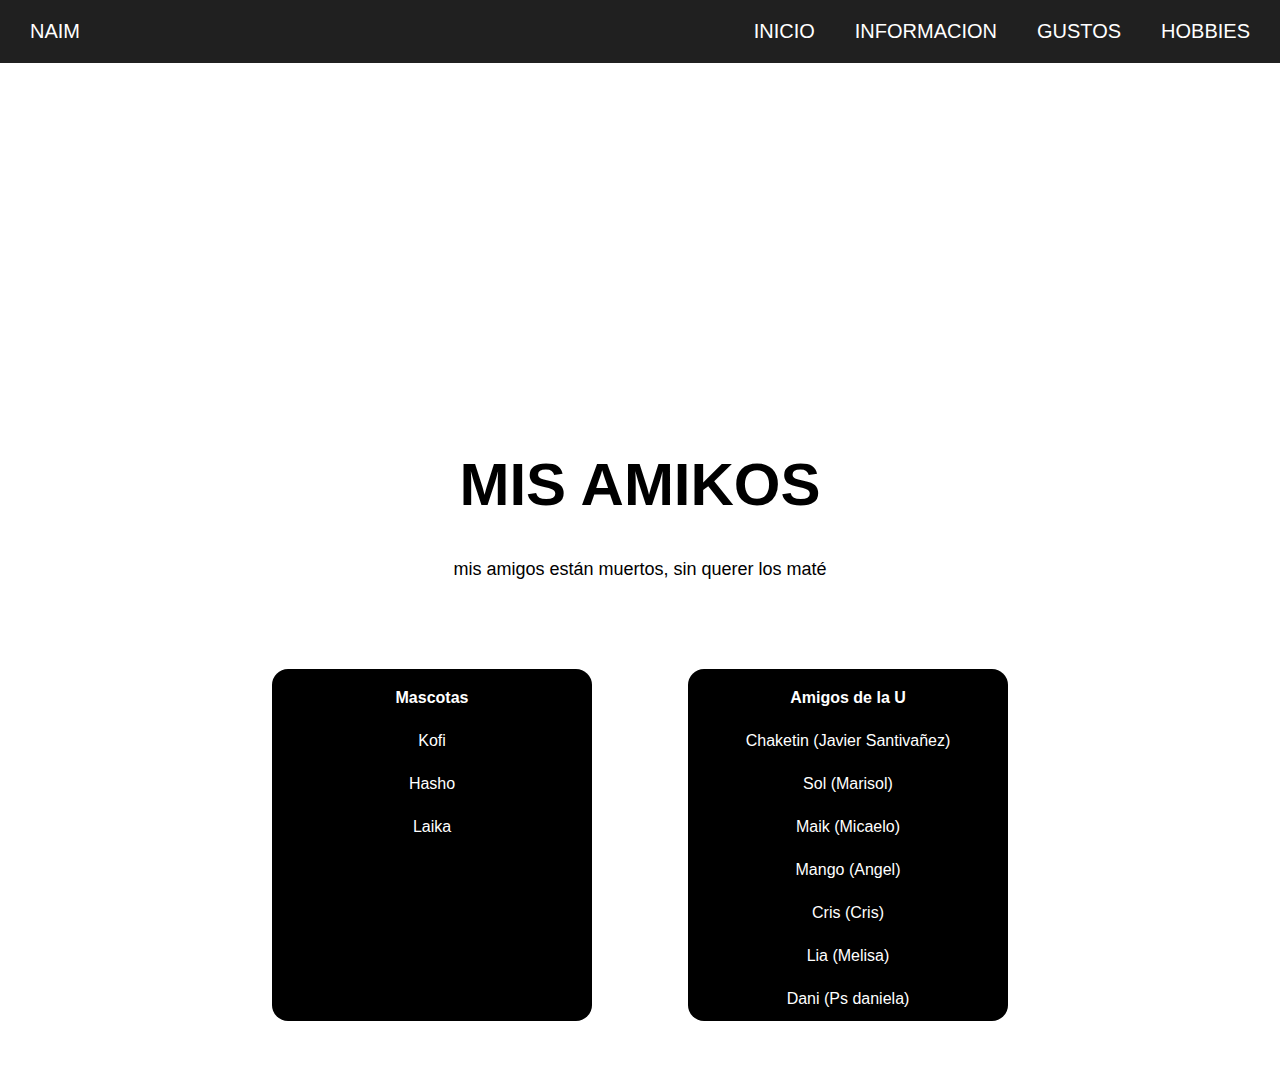
==== src/amigos/amigos.html @ 821c5a17 "El skibidi final de mi skibidiweb" ====
<!DOCTYPE html>
<html lang="es">
<head>
    <meta charset="UTF-8">
    <meta name="viewport" content="width=device-width, initial-scale=1.0">
    <link rel="stylesheet" href="/src/estilos/styleamigos.css">
    <title>Amigos Naim</title>
</head>
<body>
    <div class="head">
        <div class="logo">
            <a href="/src/index.html">NAIM</a>
        </div>
        <nav class="navbar">
            <a href="/src/index.html"> Inicio</a>
            <a href="/src/informacion/informacion.html"> Informacion</a>
            <a href="/src/gustos/gustos.html"> Gustos</a>
            <a href="/src/hobbies/hobbies.html"> Hobbies</a>
        </nav>
    </div>
    <header class="content header"></header>
        <h2 class="title">Mis amikos</h2>
        <p> mis amigos están muertos, sin querer los maté</p>
    </header>

    <section class="content sau">
        <div class="box-container">
            <div class="box">
                <h3 class="cajas">Mascotas</h3>
                <li class="cajas"> Kofi</li>
                <li class="cajas"> Hasho</li>
                <li class="cajas"> Laika</li>
            </div>
            <div class="box">
                <h3 class="cajas">Amigos de la U</h3>
                <li class="cajas">Chaketin (Javier Santivañez)</li>
                <li class="cajas">Sol (Marisol)</li>
                <li class="cajas">Maik (Micaelo)</li>
                <li class="cajas">Mango (Angel)</li>
                <li class="cajas">Cris (Cris)</li>
                <li class="cajas">Lia (Melisa)</li>
                <li class="cajas">Dani (Ps daniela)</li>
            </div>
        </div>
    </section>
</body>
</html>
---- src/estilos/styleamigos.css ----
*{
    margin: 0;
    padding: 0;
    border: 0;
    font-size: 100%;
    vertical-align: baseline;
}
body {
    text-align: center;
    font-family: sans-serif;
}
.head {
    display: flex;
    align-items: center;
    justify-content: space-between;
    height: 63px;
    background: rgb(32, 32, 32);
    position: fixed;
    width: 100%;
    z-index: 100;
}
.navbar {
    display: flex;
    margin-right: 10px;
}
.navbar a {
    display: block;
    padding: 20px 20px;
    color: white;
    text-decoration: none;
    text-transform: uppercase;
    font-size: 20px;
}
.navbar a:hover {
    background: rgba(201, 195, 195, 0.5);
}
.button {
    display: inline-block;
    margin-top: 15px;
    padding: 10px 30px;
    border: 2px solid rgb(78, 11, 11);
    color: white;
    text-decoration: none;
    background-color: rgb(78, 11, 11);
}

.button:hover {
    background: none;
}

.button_informacion{
    display: absolute;
    align-items: center;
}
.button_informacion a {
    margin: 0px 10px;
}
.logo{
    margin-left: 30px;
}
.logo a {
    text-decoration: none;
    color: white;
    text-transform: uppercase;
    font-size: 20px;
}
.content {
    height: 50vh;
    display: flex;
    flex-direction: column;
    justify-content: center;
    align-items: center;
}

.title {
    margin-bottom: 40px;
    font-size: 60px;
    font-weight: 600;
    text-transform: uppercase;
    color: rgb(0, 0, 0);
}
p{
    text-align: center;
    margin-bottom: 40px;
    font-size: 18px;
}
.box-container{
    display: flex;
    justify-content: center;
    text-align: center;
}

.box-container .box {
    height: 22rem;
    width: 20rem;
    background: black;
    text-align: center;
    border-radius: 1rem;
    box-shadow: 0 .3 5rem rgb(0 , 0, 0, .5);
    margin: 3rem;
}

.box-container .box i{
    height: 4rem;
    width: 3rem;
    line-height: 3rem;
    text-align: center;
    border-radius: 50%;
    color: white;
    background: purple;
    font-size: 2rem;
    margin: 1rem 0;
}
.cajas {
    margin-top: 20px;
    margin-bottom: 25px;
    color: white;
}
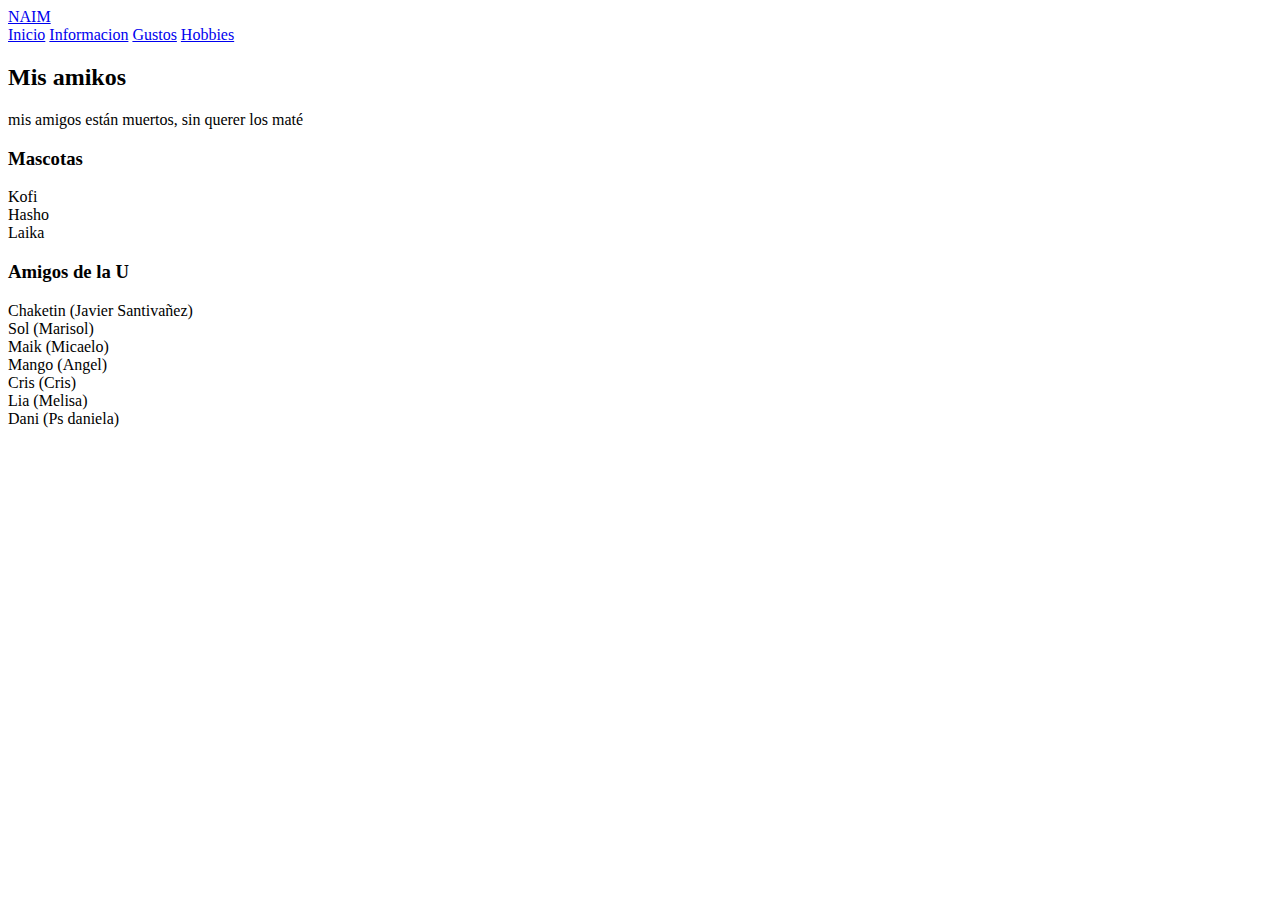
==== commit 96fcd813: "Skibidiweb skibidifinal ahorasi" ====
--- a/src/amigos/amigos.html
+++ b/src/amigos/amigos.html
@@ -3,19 +3,19 @@
 <head>
     <meta charset="UTF-8">
     <meta name="viewport" content="width=device-width, initial-scale=1.0">
-    <link rel="stylesheet" href="/src/estilos/styleamigos.css">
+    <link rel="stylesheet" href="estilos/styleamigos.css">
     <title>Amigos Naim</title>
 </head>
 <body>
     <div class="head">
         <div class="logo">
-            <a href="/src/index.html">NAIM</a>
+            <a href="index.html">NAIM</a>
         </div>
         <nav class="navbar">
-            <a href="/src/index.html"> Inicio</a>
-            <a href="/src/informacion/informacion.html"> Informacion</a>
-            <a href="/src/gustos/gustos.html"> Gustos</a>
-            <a href="/src/hobbies/hobbies.html"> Hobbies</a>
+            <a href="index.html"> Inicio</a>
+            <a href="informacion/informacion.html"> Informacion</a>
+            <a href="gustos/gustos.html"> Gustos</a>
+            <a href="hobbies/hobbies.html"> Hobbies</a>
         </nav>
     </div>
     <header class="content header"></header>
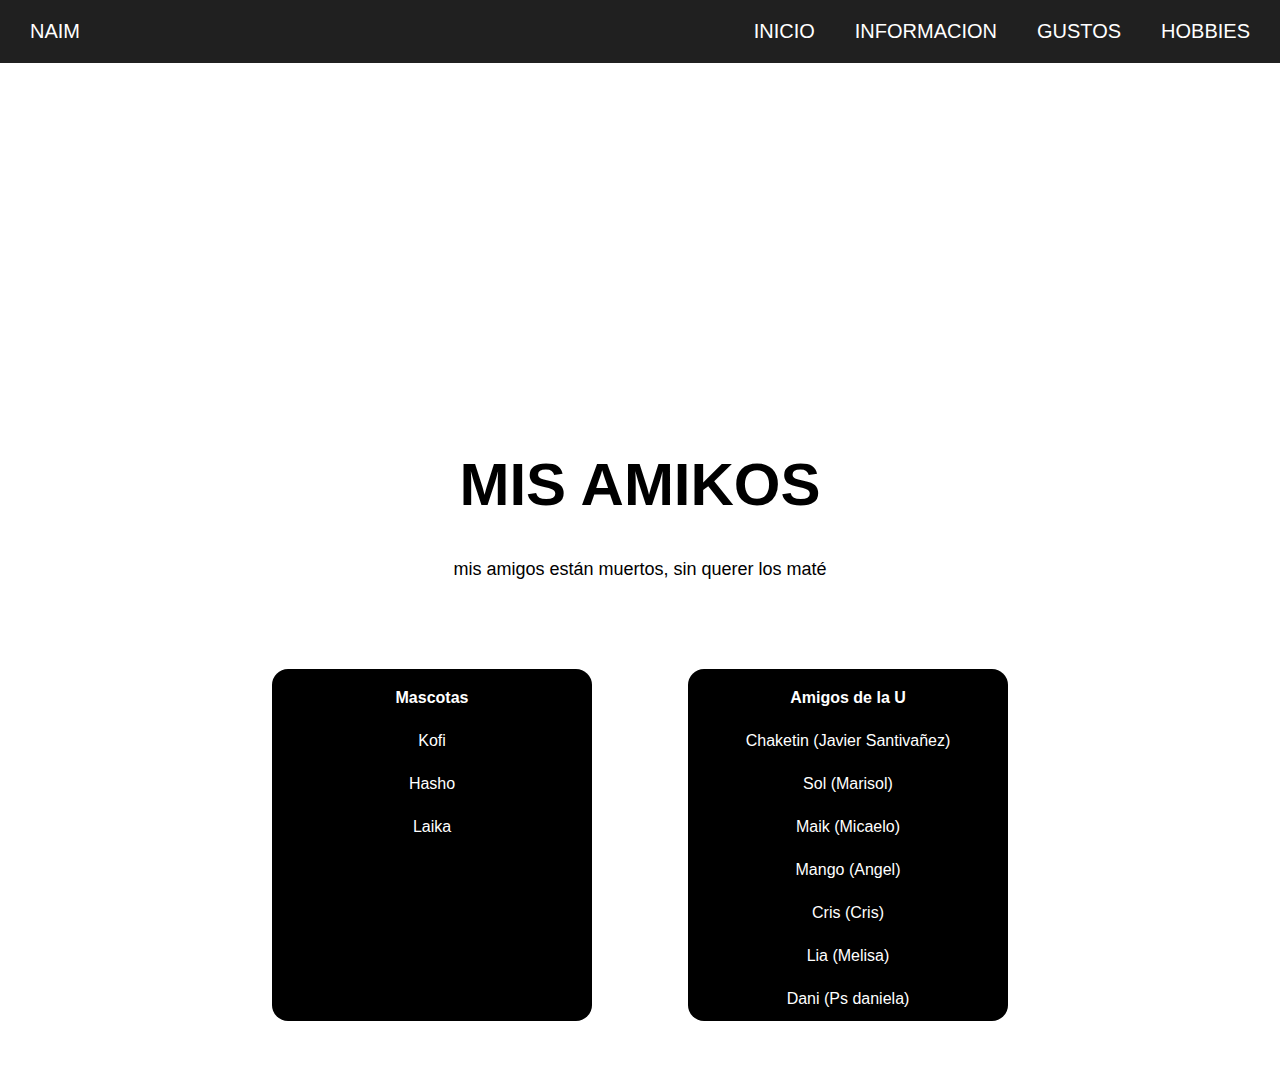
==== commit f73e4bec: "Skibidiweb no dejamos de skibidiganar final final" ====
--- a/src/amigos/amigos.html
+++ b/src/amigos/amigos.html
@@ -3,19 +3,19 @@
 <head>
     <meta charset="UTF-8">
     <meta name="viewport" content="width=device-width, initial-scale=1.0">
-    <link rel="stylesheet" href="estilos/styleamigos.css">
+    <link rel="stylesheet" href="../estilos/styleamigos.css">
     <title>Amigos Naim</title>
 </head>
 <body>
     <div class="head">
         <div class="logo">
-            <a href="index.html">NAIM</a>
+            <a href="../index.html">NAIM</a>
         </div>
         <nav class="navbar">
-            <a href="index.html"> Inicio</a>
-            <a href="informacion/informacion.html"> Informacion</a>
-            <a href="gustos/gustos.html"> Gustos</a>
-            <a href="hobbies/hobbies.html"> Hobbies</a>
+            <a href="../index.html"> Inicio</a>
+            <a href="../informacion/informacion.html"> Informacion</a>
+            <a href="../gustos/gustos.html"> Gustos</a>
+            <a href="../hobbies/hobbies.html"> Hobbies</a>
         </nav>
     </div>
     <header class="content header"></header>
--- a/src/estilos/styleamigos.css
+++ b/src/estilos/styleamigos.css
@@ -0,0 +1,118 @@
+*{
+    margin: 0;
+    padding: 0;
+    border: 0;
+    font-size: 100%;
+    vertical-align: baseline;
+}
+body {
+    text-align: center;
+    font-family: sans-serif;
+}
+.head {
+    display: flex;
+    align-items: center;
+    justify-content: space-between;
+    height: 63px;
+    background: rgb(32, 32, 32);
+    position: fixed;
+    width: 100%;
+    z-index: 100;
+}
+.navbar {
+    display: flex;
+    margin-right: 10px;
+}
+.navbar a {
+    display: block;
+    padding: 20px 20px;
+    color: white;
+    text-decoration: none;
+    text-transform: uppercase;
+    font-size: 20px;
+}
+.navbar a:hover {
+    background: rgba(201, 195, 195, 0.5);
+}
+.button {
+    display: inline-block;
+    margin-top: 15px;
+    padding: 10px 30px;
+    border: 2px solid rgb(78, 11, 11);
+    color: white;
+    text-decoration: none;
+    background-color: rgb(78, 11, 11);
+}
+
+.button:hover {
+    background: none;
+}
+
+.button_informacion{
+    display: absolute;
+    align-items: center;
+}
+.button_informacion a {
+    margin: 0px 10px;
+}
+.logo{
+    margin-left: 30px;
+}
+.logo a {
+    text-decoration: none;
+    color: white;
+    text-transform: uppercase;
+    font-size: 20px;
+}
+.content {
+    height: 50vh;
+    display: flex;
+    flex-direction: column;
+    justify-content: center;
+    align-items: center;
+}
+
+.title {
+    margin-bottom: 40px;
+    font-size: 60px;
+    font-weight: 600;
+    text-transform: uppercase;
+    color: rgb(0, 0, 0);
+}
+p{
+    text-align: center;
+    margin-bottom: 40px;
+    font-size: 18px;
+}
+.box-container{
+    display: flex;
+    justify-content: center;
+    text-align: center;
+}
+
+.box-container .box {
+    height: 22rem;
+    width: 20rem;
+    background: black;
+    text-align: center;
+    border-radius: 1rem;
+    box-shadow: 0 .3 5rem rgb(0 , 0, 0, .5);
+    margin: 3rem;
+}
+
+.box-container .box i{
+    height: 4rem;
+    width: 3rem;
+    line-height: 3rem;
+    text-align: center;
+    border-radius: 50%;
+    color: white;
+    background: purple;
+    font-size: 2rem;
+    margin: 1rem 0;
+}
+.cajas {
+    margin-top: 20px;
+    margin-bottom: 25px;
+    color: white;
+}